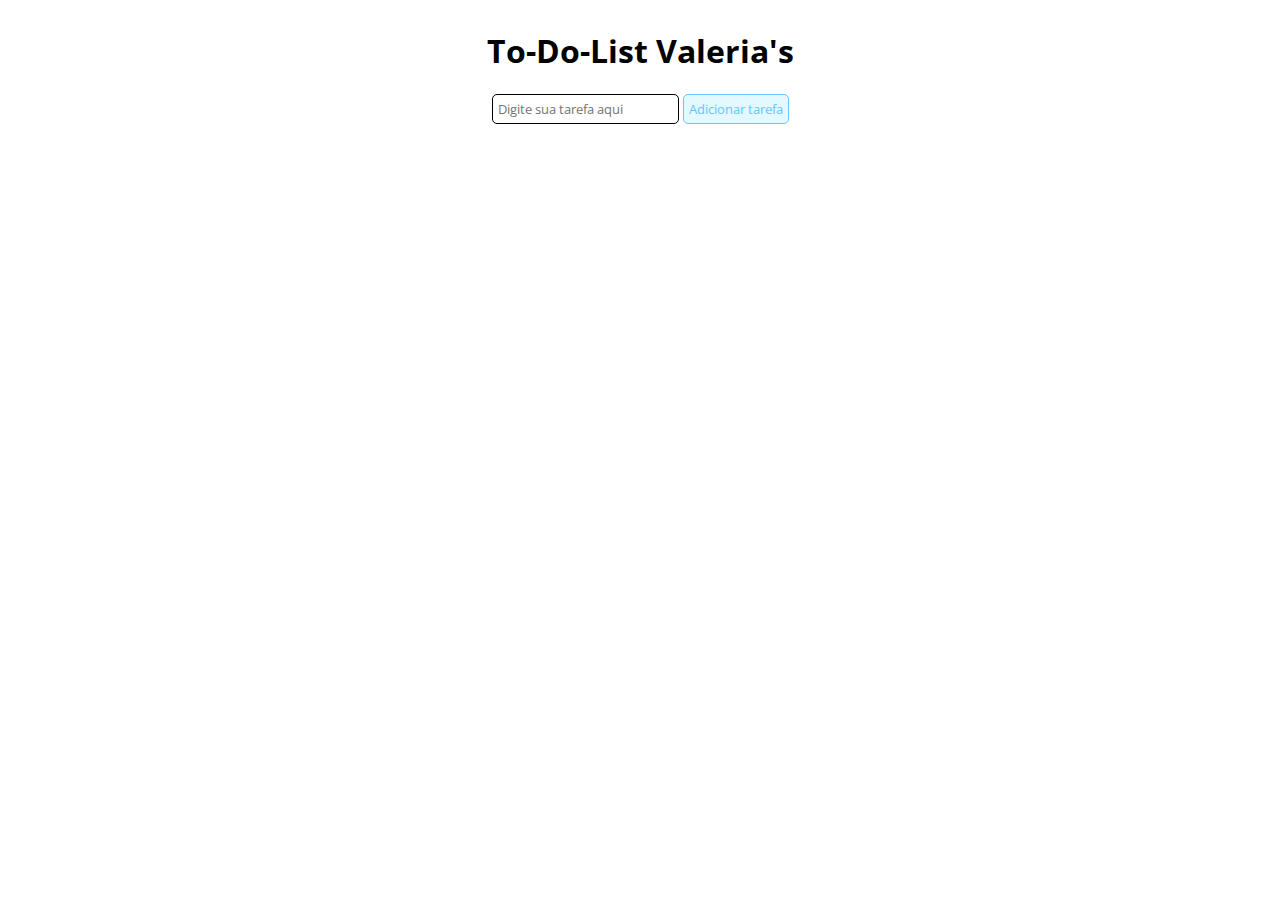
==== DIO_IntroducaoAoJavaScript/to-do-list/index.html @ 92139131 "add pasta de exrecicios do curso" ====
<!DOCTYPE html>
<html lang="en">
  <head>
    <meta charset="UTF-8" />
    <meta http-equiv="X-UA-Compatible" content="IE=edge" />
    <meta name="viewport" content="width=device-width, initial-scale=1.0" />
    <title>Document</title>
    <link rel="stylesheet" href="styles.css" />
  </head>
  <body>
    <h1>To-Do-List Valeria's</h1>

    <div id="list">
      <form id="task-form" value="">
        <input
          id="task-input"
          name="tarefa"
          type="text"
          value=""
          placeholder="Digite sua tarefa aqui"
        />
        <button type="submit">Adicionar tarefa</button>
      </form>
      <div id="tasks"></div>

  

    <script src="scripts.js"></script>
  </body>
</html>
---- DIO_IntroducaoAoJavaScript/to-do-list/styles.css ----
@import url("https://fonts.googleapis.com/css2?family=Open+Sans:wght@300;600&display=swap");

* {
  font-family: "Open Sans", sans-serif;
}

body {
  display: flex;
  align-items: center;
  justify-content: center;
  flex-direction: column;
}


button {
  border: 1px solid rgb(105, 197, 255);
  border-radius: 5px;
  background-color: rgb(227, 248, 255);
  color: rgb(105, 197, 255);
  text-align: center;
  padding: 5px;
}

input[type="text"] {
  padding: 5px;
  border-radius: 5px;
  border: 1px solid black;
}

#tasks {
  display: flex;
  flex-direction: column;
  margin-top: 20px;
}

.task-item {
  display: flex;
  align-items: center;
  margin-bottom: 10px;
}

:checked + label {
  text-decoration: line-through;
  color: grey;
}
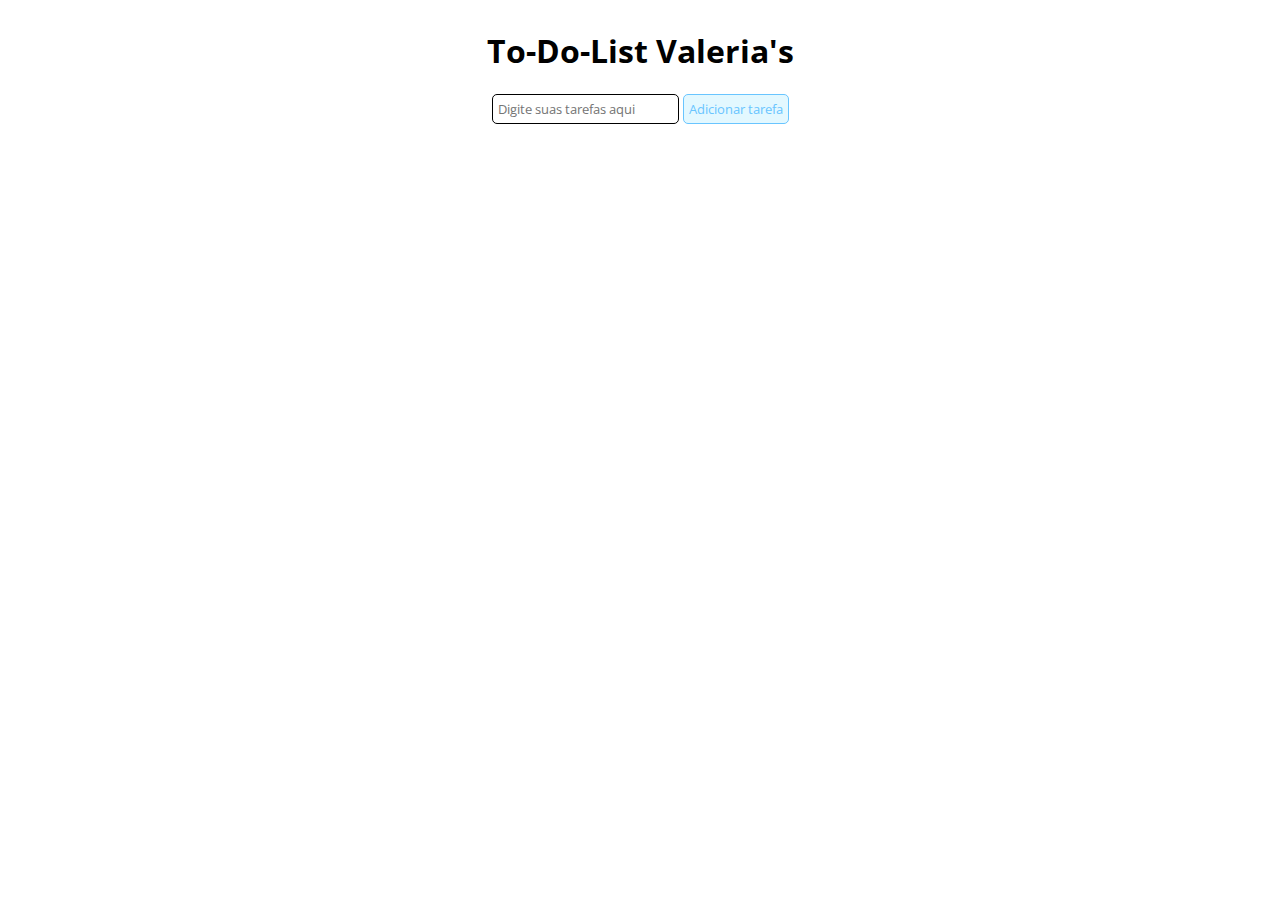
==== commit 7fbbcd61: "Upadate in branch" ====
--- a/DIO_IntroducaoAoJavaScript/to-do-list/index.html
+++ b/DIO_IntroducaoAoJavaScript/to-do-list/index.html
@@ -8,6 +8,7 @@
     <link rel="stylesheet" href="styles.css" />
   </head>
   <body>
+<!---create--->
     <h1>To-Do-List Valeria's</h1>
 
     <div id="list">
@@ -17,7 +18,7 @@
           name="tarefa"
           type="text"
           value=""
-          placeholder="Digite sua tarefa aqui"
+          placeholder="Digite suas tarefas aqui"
         />
         <button type="submit">Adicionar tarefa</button>
       </form>
